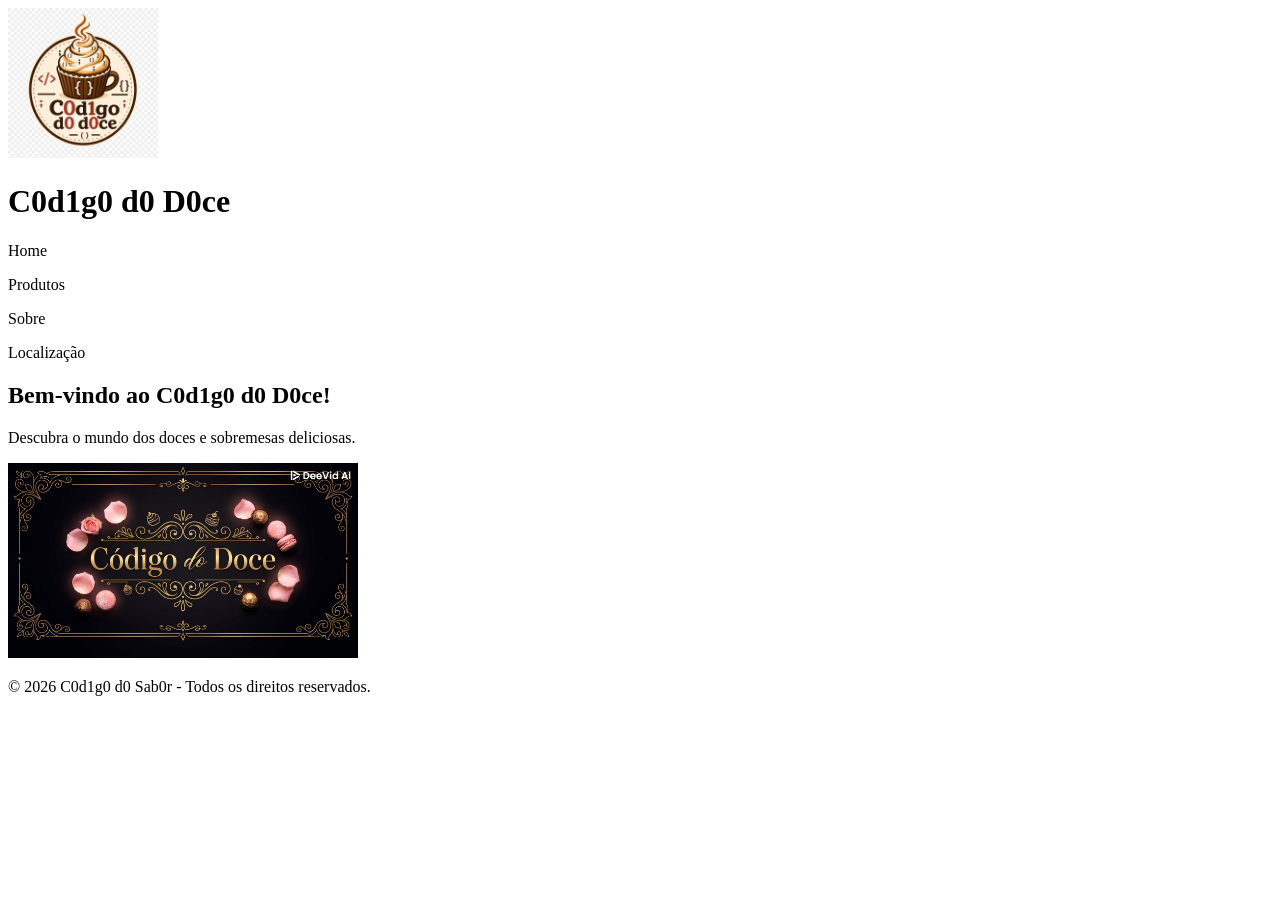
==== index.html @ a46a2052 "Excluido pagina duplicada sobre, CLOSE #17" ====
<!DOCTYPE html>
<html lang="en">
<head>
    <meta charset="UTF-8">
    <meta name="viewport" content="width=device-width, initial-scale=1.0">
    <title>C0d1g0 d0 D0ce</title>

</head>
<body>
    <header>
         <img src="assets/img/logo_01.png" alt="Código do Doce" height="150">
         
        <h1>C0d1g0 d0 D0ce</h1> 
            
                <p>Home</p>
                <p>Produtos</p>
                <p>Sobre</p>
                <p>Localização</p>
             
    </header>
    <main> 
        <h2>Bem-vindo ao C0d1g0 d0 D0ce!</h2>
        <p>Descubra o mundo dos doces e sobremesas deliciosas.</p>
        
        <div>
            <img src="/assets/img/codigoDoce.jpeg" alt="inicial" width="350"  > 
        </div>


    </main>
    <footer>
        <p>&copy; 2026 C0d1g0 d0 Sab0r - Todos os direitos reservados.</p>
    </footer>

</body>
</html>
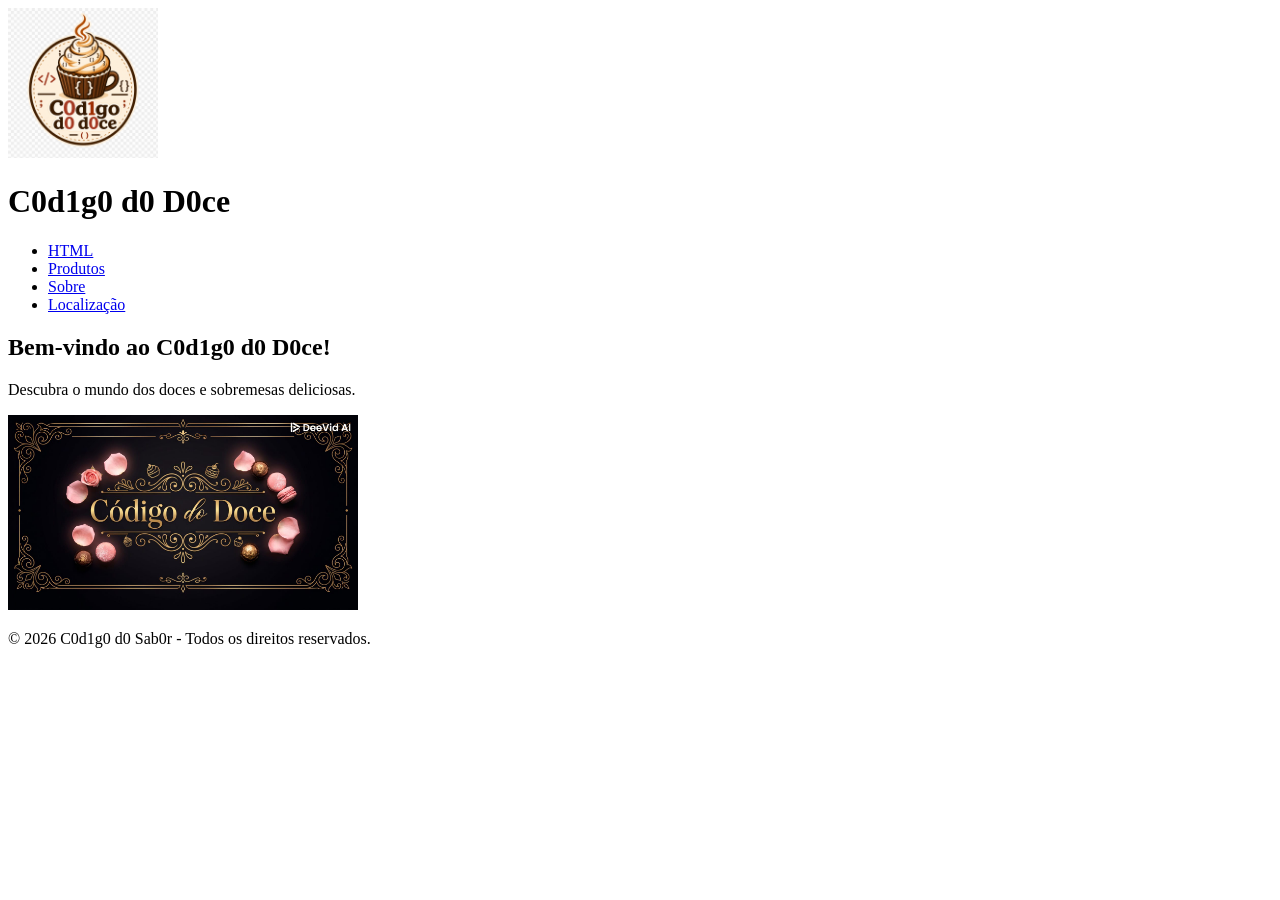
==== commit 3ed7f7c6: "CLOSE #7 finalizado lista navegacao" ====
--- a/index.html
+++ b/index.html
@@ -12,11 +12,14 @@
          <img src="assets/img/logo_01.png" alt="Código do Doce" height="150">
          
         <h1>C0d1g0 d0 D0ce</h1> 
-            
-                <p>Home</p>
-                <p>Produtos</p>
-                <p>Sobre</p>
-                <p>Localização</p>
+            <nav>
+                <ul>
+                    <li><a href="/index.html">HTML</a></li>
+                    <li><a href="/pagina_produtos.html">Produtos</a></li>
+                    <li><a href="/pagina_sobre.html">Sobre</a></li>
+                    <li><a href="/pagina_localizacao.html">Localização</a></li>
+                </ul>
+            </nav>
              
     </header>
     <main> 
@@ -26,12 +29,9 @@
         <div>
             <img src="/assets/img/codigoDoce.jpeg" alt="inicial" width="350"  > 
         </div>
-
-
     </main>
     <footer>
         <p>&copy; 2026 C0d1g0 d0 Sab0r - Todos os direitos reservados.</p>
     </footer>
-
 </body>
 </html>
